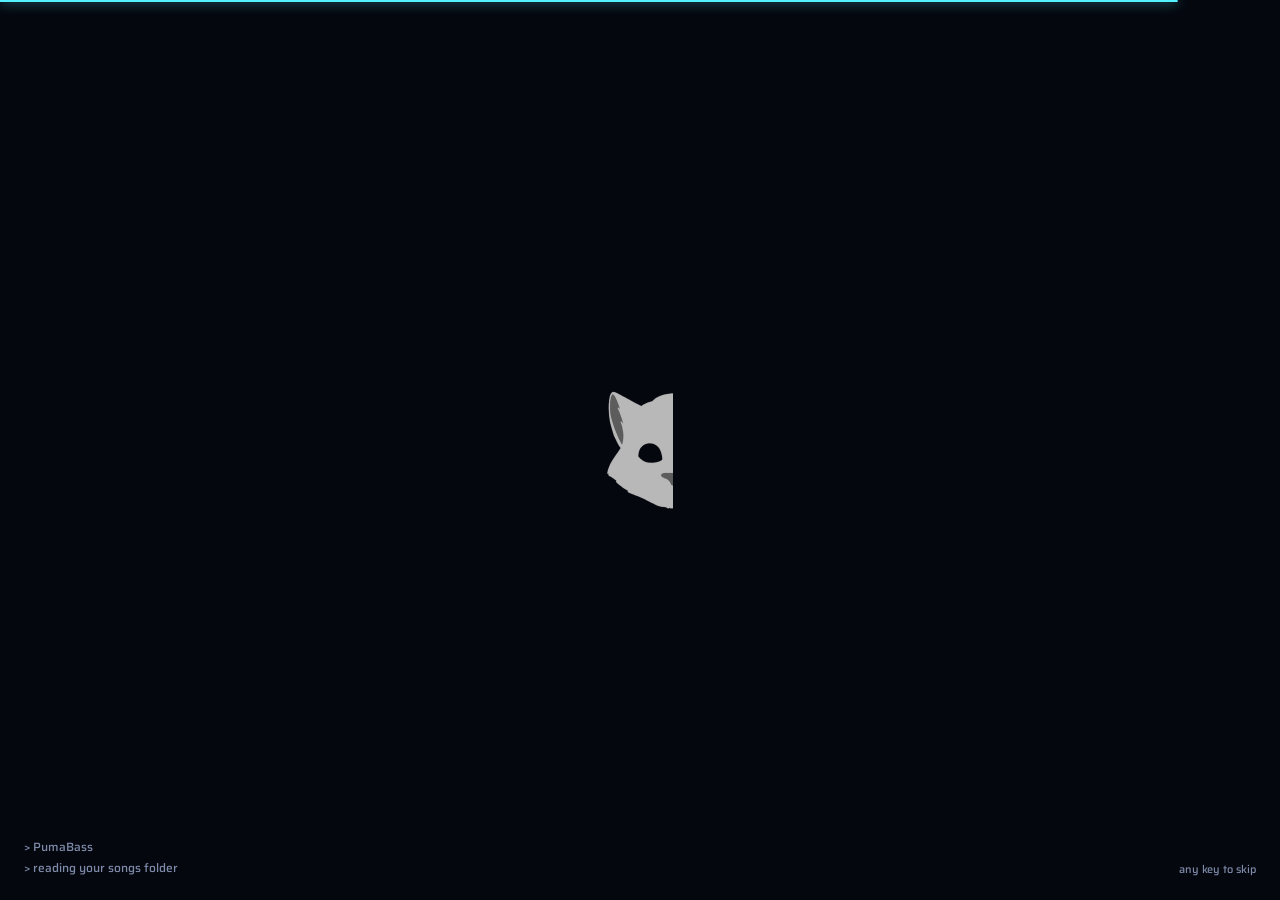
==== index.html @ 9ee56938 "Tab view as a page: the playhead runs along still lines The tab view no longer scrolls sideways. The" ====
<!doctype html>
<html lang="en" dir="ltr">
<head>
<meta charset="utf-8">
<meta name="viewport" content="width=device-width,initial-scale=1,viewport-fit=cover">
<title>PumaBass</title>
<meta name="description" content="Play the Rocksmith 2014 songs you own on a note highway, straight from your install: bass first, with slow-down, section loops and Rocksmith&#x27;s own difficulty levels.">
<meta name="theme-color" content="#05070f">
<meta name="color-scheme" content="dark">
<meta name="referrer" content="no-referrer">
<meta property="og:title" content="PumaBass">
<meta property="og:description" content="Play the Rocksmith 2014 songs you own on a note highway, straight from your install: bass first, with slow-down, section loops and Rocksmith&#x27;s own difficulty levels.">
<meta property="og:type" content="website">
<meta property="og:image" content="https://greykit.com/games/pumabass/og.png">
<meta property="og:image:width" content="1200">
<meta property="og:image:height" content="630">
<meta property="og:image:alt" content="Play the Rocksmith 2014 songs you own on a note highway, straight from your install: bass first, with slow-down, section loops and Rocksmith&#x27;s own difficulty levels.">
<meta property="og:url" content="https://greykit.com/games/pumabass/">
<meta name="twitter:card" content="summary_large_image">
<meta name="twitter:title" content="PumaBass">
<meta name="twitter:description" content="Play the Rocksmith 2014 songs you own on a note highway, straight from your install: bass first, with slow-down, section loops and Rocksmith&#x27;s own difficulty levels.">
<meta name="twitter:image" content="https://greykit.com/games/pumabass/og.png">
<meta name="twitter:image:alt" content="Play the Rocksmith 2014 songs you own on a note highway, straight from your install: bass first, with slow-down, section loops and Rocksmith&#x27;s own difficulty levels.">
<link rel="manifest" href="manifest.webmanifest">
<link rel="apple-touch-icon" href="apple-touch-icon.png">
<link rel="icon" type="image/svg+xml" href="icon.svg">
<link rel="icon" type="image/png" sizes="32x32" href="favicon-32x32.png">
<link rel="icon" type="image/png" sizes="16x16" href="favicon-16x16.png">
<link rel="icon" href="favicon.ico" sizes="16x16 32x32 48x48">
<link rel="stylesheet" href="web/style.css">
</head>
<body>
  <!-- The boot and title screen (the greykit.games Tactical canon) mount here. -->
  <div id="title-host"></div>

  <!-- Song list -->
  <section id="library" class="screen hidden" aria-label="Songs">
    <div class="scene under" aria-hidden="true"></div>
    <div class="stage">
      <div class="pb">
        <header class="top">
          <h1>Songs</h1>
          <span id="count" class="muted small"></span>
          <span class="grow"></span>
          <span class="brand">Puma<b>Bass</b></span>
        </header>
        <div class="topline"><i></i></div>
        <div class="tools">
          <input id="search" type="search" placeholder="Search songs, artists, albums  ( / )" autocomplete="off" aria-label="Search">
          <div id="type-filter" class="seg" role="group" aria-label="Part (P)" title="Which parts to list (P)">
            <button data-type="bass">Bass</button>
            <button data-type="lead">Lead</button>
            <button data-type="rhythm">Rhythm</button>
            <button data-type="all">All</button>
          </div>
          <button id="fav-filter" aria-pressed="false" title="Show only your favorites (Shift+F)"><span class="ico heart-ico fill" aria-hidden="true"></span> Favorites</button>
        </div>
        <!-- The column headings sort the list (again: the other way round). -->
        <div class="songs-head" role="group" aria-label="Sort by (O)"><span aria-hidden="true"><span class="ico heart-ico fill"></span></span><span class="c-song"><button class="sorter" data-sort="title">Song</button><button class="sorter" data-sort="artist">Artist</button></span><button class="sorter" data-sort="part">Part</button><button class="sorter c-diff" data-sort="difficulty" title="Rocksmith's difficulty rating for the part">Difficulty</button><button class="sorter c-tun" data-sort="tuning">Tuning</button><button class="sorter c-num" data-sort="plays" title="Times started">Plays</button><button class="sorter c-num" data-sort="finished" title="Times played to the end">Finished</button><button class="sorter c-len" data-sort="length">Length</button></div>
        <div id="song-list" role="list"></div>
        <nav class="bar">
          <button data-act="menu"><kbd>Esc</kbd>Menu</button>
          <span class="grow"></span>
          <button id="missing-toggle" class="hidden" title="Charts with no audio yet: put a recording in the music folder, then Rescan"></button>
          <button data-act="rescan" title="Look for new songs and for recordings in the music folder">Rescan</button>
          <button data-act="settings" title="Settings (S)"><kbd>S</kbd>Settings</button>
          <button data-act="help" title="How to play, and every key (?)"><kbd>?</kbd>Help</button>
        </nav>
      </div>
    </div>
  </section>

  <!-- Player -->
  <section id="player" class="screen hidden" aria-label="Player">
    <canvas id="highway" role="img" aria-label="The note highway: each note comes towards you and lands on its string when it's time to play it"></canvas>
    <div class="p-top">
      <button id="back" class="wordmark" title="Back to the song list (Esc)" aria-label="Songs">Puma<b>Bass</b></button>
      <span class="grow"></span>
      <span id="score-hud" class="chip hidden" aria-live="off" title="Accuracy so far, and your current streak"></span>
      <button id="no-score" class="hidden" title="Scoring is on, but no instrument input is open: choose one">Not scoring: no input</button>
    </div>
    <!-- The notation band: standard notation over tab, scrolling over the top of the highway (web/js/notation.js). -->
    <div id="notation" class="score hidden" aria-hidden="true"><div class="nt-clef"></div><div class="nt-view"><div class="nt-strip"></div></div><i class="nt-head"></i></div>
    <!-- The tab view (V): the tab, large, in place of the highway, a page of lines with the playhead running along them (web/js/notation.js). -->
    <div id="tabview" class="score hidden" aria-hidden="true"><div class="tv-lines"><i class="nt-head"></i></div></div>
    <!-- The song's name, as a music video credits it: lower left over the board, at the start. -->
    <div id="caption" class="hidden" aria-live="polite"><b id="cap-title"></b><span id="cap-by"></span><small id="cap-more"></small></div>
    <div id="toast" class="hidden" role="status"></div>
    <div id="loading" class="hidden">Loading</div>
    <!-- Over the highway: PAUSED while paused, and the run-up countdown after a pause. -->
    <!-- The sync test: a bar that swings to a side on every tick, and its controls. -->
    <div id="metro" class="hidden">
      <p id="metro-step" class="metro-step"></p>
      <p class="metro-say">Move the bar until it reaches each side right on the tick.</p>
      <div class="metro-track" aria-hidden="true"><i id="metro-bar"></i></div>
      <div class="metro-acts">
        <button data-av="-5" title="The bar sooner (Left; Shift for bigger steps)"><kbd>&larr;</kbd>Sooner</button>
        <b id="metro-val"></b>
        <button data-av="5" title="The bar later (Right; Shift for bigger steps)">Later<kbd class="after">&rarr;</kbd></button>
        <button id="metro-done" class="primary"><kbd>Enter</kbd>They match</button>
      </div>
    </div>
    <!-- The sync test's instructions, while it runs. -->
    <div id="calib-cue" class="hidden" aria-live="polite"><b></b><span></span></div>
    <div id="overlay" class="hidden" aria-live="polite">
      <div id="ov-big"></div>
      <div id="ov-small"></div>
    </div>

    <div class="p-bottom">
      <div id="progress" title="Click to jump; Shift+click moves the nearest loop edge">
        <div id="sections"></div>
        <div id="loop-region" class="hidden"></div>
        <div id="playhead"></div>
      </div>
      <div class="controls">
        <div class="c-left">
          <button id="play" class="primary" title="Play / pause (Space)"><kbd>Space</kbd><span id="play-label">Play</span></button>
          <span id="time">0:00 / 0:00</span>
          <span id="section-name" aria-live="off"></span>
        </div>
        <div class="c-mid">
        <label title="Playback speed (Up / Down)">Speed
          <input id="speed" type="range" min="25" max="130" step="5" value="105"><b id="speed-val">100%</b>
        </label>
        <label title="How much of the chart: 100% is every note; lower plays Rocksmith's simpler versions of each phrase">Notes
          <input id="difficulty" type="range" min="20" max="100" step="20" value="100"><b id="diff-val">100%</b>
        </label>
        </div>
        <div class="c-right"><div id="p-tuning" class="chip"></div></div>
      </div>
    </div>

    <div id="settings" class="panel hidden" role="dialog" aria-label="Mix">
      <h2>Mix</h2>
      <label>Song <span class="mixrow"><input id="volume" type="range" min="0" max="100" value="100"><span class="meter" id="song-meter"><i></i></span></span></label>
      <label>Your bass <b id="boost-val"></b><span class="mixrow"><input id="boost" type="range" min="0" max="30" step="1" value="12"><span class="meter" id="bass-meter"><i></i></span></span></label>
      <p class="note">Play along and set the two meters about level.</p>
      <div class="row" id="recorded-bass" role="group" aria-label="Recorded bass (B)"><span class="rowlabel"><kbd>B</kbd>Recorded bass</span><button data-rb="full">Full</button><button data-rb="reduced">Reduced</button><button data-rb="cut">Cut</button></div>
      <label class="check"><input id="hear" type="checkbox"> Hear your bass</label>
      <label class="check"><input id="score-toggle" type="checkbox"> Score my playing</label>
      <details class="more">
        <summary>This song's timing</summary>
        <label>Audio offset <span id="offset-val"></span><input id="offset" type="range" min="-500" max="500" step="5" value="0"></label>
        <div class="row"><button data-nudge="-1000" class="far">-1 s</button><button data-nudge="-100">-100</button><button data-nudge="-10">-10</button><button data-nudge="10">+10</button><button data-nudge="100">+100</button><button data-nudge="1000" class="far">+1 s</button></div>
        <p class="note">Remembered for this song. Use it when its notes land early or late; Sync on the menu sets it for every song.</p>
      </details>
      <details class="more">
        <summary>Takes, for tuning scoring</summary>
        <div class="row"><label class="check"><input id="record-take" type="checkbox"> Record a take</label><button id="save-take" disabled title="Saves what the cable has heard since recording began, with how each note was judged, in the PumaBass folder (takes)">Save take</button></div>
        <p class="note">When right notes are marked missed: record one, save it, and it can be studied.</p>
      </details>
      <div class="acts"><button id="settings-close"><kbd>Esc</kbd>Close</button></div>
    </div>
  </section>

  <audio id="audio" preload="auto"></audio>
  <script type="module" src="web/js/app.js"></script>
</body>
</html>
---- web/style.css ----
/* @gk-tokens-begin v0.1 -- greykit.games canon (games-meta STANDARD.md §4): the Tactical palette, PumaRally's (editor/render/palette.js). The copy of record is games-meta's canon/gk-tokens.css. */
:root{--bg:#05070f;--panel:#0a0e1a;--panel2:#0d1424;--line:#1b2540;--lit:#47609c;
  --text:#dbe4fb;--ink:#8b96b8;--dim:#7d8aa8;--accent:#54f2ff;--warn:#ffb000;--danger:#ff5266;
  --good:#4ade6a;--violet:#b47dff;--steel:#94a0c4;--blue:#4c8dff}
/* @gk-tokens-end */
/* PumaBass's look, over the canon palette above: the rhythm-game standard in
 * greykit's colours. Heavy condensed caps leaning forward for names and
 * headings, glossy navy tiles, cyan as the one live colour, amber for
 * difficulty and tunings. The one rule that holds it together: the item you're
 * on is a cyan bar with navy on it and a white edge, and nothing else ever
 * looks like that; "selected" is only a cyan outline. */
@font-face { font-family: 'Saira'; src: url(fonts/saira.woff2) format('woff2'); font-weight: 100 900; font-display: block; }
@font-face { font-family: 'Saira Condensed'; src: url(fonts/saira-condensed-700.woff2) format('woff2'); font-weight: 700; font-display: block; }
@font-face { font-family: 'Saira Condensed'; src: url(fonts/saira-condensed-800.woff2) format('woff2'); font-weight: 800; font-display: block; }
:root{--s1:4px;--s2:8px;--s3:12px;--s4:16px;--s5:24px;--s6:32px;--term:1100px;
  --row:#0f1628;--highway:#0d0f14;
  --ink:#a9b4d2;                      /* read text: lighter than the canon's, for the sofa */
  --ui:'Saira','Segoe UI',system-ui,sans-serif; --display:'Saira Condensed','Arial Narrow',sans-serif; --lean:skewX(-10deg);
  --bg-rgb:5,7,15; --panel-rgb:10,14,26; --tile-rgb:17,26,46; --hot-rgb:84,242,255;
  --tile-top:#121b2e; --tile-bot:#0b1220;           /* a tile: lit from above */
  --pick-top:#0d2431; --pick-bot:#0a1823;           /* a selected one */
  --sheet-top:#0f172a; --sheet-bot:#0a0e1a;
  /* the selection bar, and what sits on it */
  --bar-top:#7af5ff; --bar-bot:#45e3f2; --bar-ink:#05070f; --bar-ink-rgb:5,7,15; --bar-ink2:#16384a; --bar-faint:#2bb3c4; --bar-warn:#5a3a00; --bar-edge:#ffffff;
  --bar-lift:-6px 0 0 var(--bar-edge),0 10px 30px rgba(var(--hot-rgb),.22);
  /* the icons: drawn, one stroke weight, used as masks so they take the text's colour */
  --i-heart:url("data:image/svg+xml,%3Csvg xmlns='http://www.w3.org/2000/svg' viewBox='0 0 24 24'%3E%3Cpath d='M12 20s-7.5-4.6-7.5-10.1A4.3 4.3 0 0 1 12 7.4a4.3 4.3 0 0 1 7.5 2.5C19.5 15.4 12 20 12 20z' fill='none' stroke='black' stroke-width='2.4' stroke-linecap='round' stroke-linejoin='round'/%3E%3C/svg%3E"); --i-heart-fill:url("data:image/svg+xml,%3Csvg xmlns='http://www.w3.org/2000/svg' viewBox='0 0 24 24'%3E%3Cpath d='M12 20s-7.5-4.6-7.5-10.1A4.3 4.3 0 0 1 12 7.4a4.3 4.3 0 0 1 7.5 2.5C19.5 15.4 12 20 12 20z' fill='black'/%3E%3C/svg%3E");
  --i-check:url("data:image/svg+xml,%3Csvg xmlns='http://www.w3.org/2000/svg' viewBox='0 0 24 24'%3E%3Cpath d='M5 12.5l4.5 4.5L19 7.5' fill='none' stroke='black' stroke-width='2.4' stroke-linecap='round' stroke-linejoin='round'/%3E%3C/svg%3E"); --i-x:url("data:image/svg+xml,%3Csvg xmlns='http://www.w3.org/2000/svg' viewBox='0 0 24 24'%3E%3Cpath d='M6.5 6.5l11 11M17.5 6.5l-11 11' fill='none' stroke='black' stroke-width='2.4' stroke-linecap='round' stroke-linejoin='round'/%3E%3C/svg%3E"); --i-chev:url("data:image/svg+xml,%3Csvg xmlns='http://www.w3.org/2000/svg' viewBox='0 0 24 24'%3E%3Cpath d='M9.5 6l6 6-6 6' fill='none' stroke='black' stroke-width='2.4' stroke-linecap='round' stroke-linejoin='round'/%3E%3C/svg%3E");}
* { box-sizing: border-box; }
html { color-scheme: dark; }
::selection { background: var(--accent); color: var(--bg); }
/* scrollbars: the greykit.games canon's (the @gk-title script) */
body { margin: 0; min-height: 100dvh; background: var(--bg); color: var(--ink);
  font: 500 16px/1.45 var(--ui); -webkit-text-size-adjust: 100%; }
button, select, input { font: inherit; }
button, input, select { font-weight: 600; color: var(--text); border: 1px solid var(--line); border-radius: 6px; min-height: 36px;
  background: linear-gradient(var(--tile-top), var(--tile-bot)); box-shadow: inset 0 1px 0 rgba(255, 255, 255, .06), 0 2px 6px rgba(0, 0, 0, .35); }
button { padding: 5px 12px; cursor: pointer; transition: transform .15s cubic-bezier(.22, 1, .36, 1), border-color .15s; }
input, select { padding: 5px 10px; }
button:hover:not(:disabled) { border-color: var(--lit); }
button:disabled { opacity: .4; cursor: default; }
/* selected (a toggle that's on): the cyan outline, and nothing else wears it */
button.on, button[aria-pressed=true] { border-color: var(--accent); background: linear-gradient(var(--pick-top), var(--pick-bot)); }
/* the default action: a brighter tile, its key lit; no outline */
button.primary { border-color: var(--lit); background: linear-gradient(#18304a, #0f2034); }
button.primary kbd { color: var(--accent); border-color: rgba(var(--hot-rgb), .5); }
button.danger { border-color: var(--danger); color: var(--danger); }
/* focus: the bar */
button:focus-visible, input:focus-visible, select:focus-visible {
  outline: none; color: var(--bar-ink); border-color: var(--bar-top); background: linear-gradient(var(--bar-top), var(--bar-bot));
  box-shadow: var(--bar-lift); transform: scale(1.04); }
button:focus-visible kbd { color: var(--bar-ink); border-color: rgba(var(--bar-ink-rgb), .4); background: none; }
input:focus-visible::placeholder { color: var(--bar-ink2); }
input::placeholder { color: var(--dim); }
input[type=range] { accent-color: var(--accent); min-height: 0; padding: 0; border: 0; background: none; box-shadow: none; }
input[type=range]:focus-visible { background: none; box-shadow: 0 0 0 3px var(--bar-edge); border-radius: 4px; transform: none; }
input[type=checkbox]:focus-visible { box-shadow: 0 0 0 3px var(--bar-edge); transform: none; }
kbd { font: 700 14px var(--ui); color: var(--ink); background: rgba(255, 255, 255, .06); border: 1px solid var(--lit); border-radius: 4px; padding: 0 6px; margin-right: 8px; }
kbd.after { margin: 0 0 0 8px; } /* a badge after its word: "Later →" */
button.on kbd { color: var(--text); border-color: rgba(var(--hot-rgb), .5); }
.hidden { display: none !important; }
.ico { display: inline-block; flex: none; width: 1em; height: 1em; vertical-align: -.14em; background: currentColor;
  -webkit-mask: var(--i) center / contain no-repeat; mask: var(--i) center / contain no-repeat; }
.heart-ico { --i: var(--i-heart); }
.heart-ico.fill, [aria-pressed=true] > .heart-ico { --i: var(--i-heart-fill); }
.check-ico { --i: var(--i-check); }
/* checkboxes in the look: a tile that fills cyan with a navy tick */
input[type=checkbox] { appearance: none; -webkit-appearance: none; display: inline-grid; place-content: center; width: 22px; height: 22px; min-height: 0; margin: 0 6px 0 0;
  padding: 0; border: 1.5px solid var(--lit); border-radius: 5px; background: var(--bg); box-shadow: none; cursor: pointer; }
input[type=checkbox]:checked { background: var(--accent); border-color: var(--accent); }
input[type=checkbox]:checked::after { content: ''; width: 16px; height: 16px; background: var(--bar-ink); -webkit-mask: var(--i-check) center / contain no-repeat; mask: var(--i-check) center / contain no-repeat; }
.muted { color: var(--dim); }
.small { font-size: 14px; }
.screen { position: fixed; inset: 0; }
.grow { flex: 1; }
/* The type scale (before the couch zoom, which makes a 1080p TV 1.5x): 14 key hints, column heads
 * and notes; 16 everything you read; 18 small headings, the time; 20 a sentence that matters;
 * 24 names (songs, menu items, the Mix); 28 headings; 40 to 52 screen titles; 72 and up, the one
 * big thing on a screen (the title, PAUSED, a score). Names and headings in Saira Condensed. */
/* a name or heading: heavy condensed caps, leaning into the music */
.lean { font-family: var(--display); font-weight: 800; text-transform: uppercase; transform: var(--lean); }

/* ---- the couch: on a TV every screen is drawn bigger, all of it together, so it
 * reads from across the room (Settings → Screen). Any big screen lays out like a
 * 1280 x 720 window: a 1080p TV at 1.5x. Zoom rather than bigger type, so the
 * canon title and sheets scale with the rest without their copies being touched. */
@media (min-width: 1500px) and (min-height: 840px) { html.couch { zoom: 1.25; --z: 1.25; } }
@media (min-width: 1880px) and (min-height: 1040px) { html.couch { zoom: 1.5; --z: 1.5; } }
@media (min-width: 2500px) and (min-height: 1400px) { html.couch { zoom: 2; --z: 2; } }
@media (min-width: 3800px) and (min-height: 2100px) { html.couch { zoom: 3; --z: 3; } }
/* Viewport units grow with the zoom too, so whatever fills the screen divides by it. */
html.couch body, html.couch .gk-title, html.couch #library .stage { min-height: calc(100dvh / var(--z, 1)); }
html.couch .gk-sheet .gk-box { max-height: calc(100dvh / var(--z, 1) - 32px); }

/* ---- the backdrop: a stage, a highway running into it, amps either side, cyan light from the truss ---- */
.scene { position: fixed; inset: 0; z-index: 0; pointer-events: none; overflow: hidden;
  background: radial-gradient(ellipse at 50% 0%, #0b1b2c 0%, var(--bg) 55%, #03050b 100%); }
.scene.under svg { opacity: .5; }
.scene svg { display: block; width: 100%; height: 100%; }
.scene .sf { fill: var(--panel); stroke: #2a3960; stroke-width: 2; stroke-linejoin: round; }
.scene .sground { fill: #070a13; }
.scene .sl { fill: none; stroke: var(--line); stroke-width: 2; stroke-linecap: round; stroke-linejoin: round; }
.scene .sd { fill: none; stroke: var(--line); stroke-width: 1.5; stroke-linecap: round; }
.scene .sx { fill: #111a30; }
.scene .sa { fill: none; stroke: var(--accent); stroke-width: 2; opacity: .6; }
.scene .sled { fill: var(--danger); opacity: .9; }
.scene .sstr { fill: none; stroke-width: 2; opacity: .3; }
.scene .sgem { opacity: .34; }
.scene stop { stop-color: #8af6ff; }

/* ---- the title (the canon's markup and keys; PumaBass's look) ---- */
html .gk-title>.gk-shade { background: linear-gradient(rgba(var(--bg-rgb), .85), rgba(var(--bg-rgb), .4) 45%, rgba(var(--bg-rgb), 0) 75%),
  linear-gradient(transparent calc(100% - 90px), rgba(var(--bg-rgb), .85)); }
html .gk-title { padding-top: 40px; padding-bottom: 56px; }
html .gk-title h1 { font-family: var(--display); font-weight: 800; font-size: 80px; line-height: .9; letter-spacing: -.01em; padding: 0;
  color: var(--text); transform: var(--lean); text-shadow: 0 6px 30px rgba(0, 0, 0, .6); }
html .gk-title h1 b { color: var(--accent); font-weight: inherit; }
html .gk-title .gk-rule { width: 220px; height: 4px; margin: 14px 0 20px; background: linear-gradient(90deg, var(--accent), #8af6ff); transform: skewX(-20deg); }
html .gk-menu { gap: 6px; width: min(460px, 100%); }
html .gk-menu .gk-lbl { display: inline-block; transform: var(--lean); }
html .gk-menu button { font-family: var(--display); font-weight: 700; font-size: 24px; letter-spacing: .03em; min-height: 52px; padding: 0 18px;
  border-radius: 6px; border: 1px solid var(--line); color: var(--text);
  background: linear-gradient(rgba(var(--tile-rgb), .92), rgba(var(--panel-rgb), .92)); box-shadow: inset 0 1px 0 rgba(255, 255, 255, .06), 0 2px 6px rgba(0, 0, 0, .35);
  transition: transform .15s cubic-bezier(.22, 1, .36, 1), background .15s, border-color .15s; }
html .gk-menu button:hover:not(:disabled) { border-color: var(--lit); background: linear-gradient(rgba(var(--tile-rgb), .92), rgba(var(--panel-rgb), .92)); }
/* the default is outlined; only focus fills */
html .gk-menu button.gk-primary { color: var(--text); background: linear-gradient(#18304a, #0f2034); border-color: var(--lit); font-weight: 700; }
html .gk-menu button.gk-primary:hover:not(:disabled) { border-color: var(--lit); background: linear-gradient(#18304a, #0f2034); }
html .gk-menu button.gk-primary kbd { color: var(--accent); border-color: rgba(var(--hot-rgb), .5); }
html .gk-menu button.gk-primary .gk-meta { color: var(--ink); }
html .gk-menu button:focus-visible { color: var(--bar-ink); border-color: var(--bar-top); background: linear-gradient(var(--bar-top), var(--bar-bot));
  box-shadow: var(--bar-lift); transform: scale(1.05); }
/* hovering the focused button keeps its bar: a hover tile under its dark ink read as unavailable */
html .gk-menu button:focus-visible:hover:not(:disabled) { border-color: var(--bar-top); background: linear-gradient(var(--bar-top), var(--bar-bot)); }
html .gk-menu button:focus-visible .gk-meta, html .gk-menu button:focus-visible kbd { color: var(--bar-ink2); border-color: rgba(var(--bar-ink-rgb), .35); }
html .gk-menu .gk-meta { font-family: var(--ui); font-weight: 500; font-size: 16px; letter-spacing: 0; color: var(--dim); }
html .gk-menu kbd { font: 700 14px var(--ui); color: var(--ink); background: rgba(255, 255, 255, .06); border-color: var(--lit); border-radius: 4px; }
html .gk-title>footer { font-family: var(--ui); font-size: 14px; }

/* ---- the song list: a glossy panel over the stage, the row you're on lifted onto the bar ---- */
#library { overflow-y: auto; z-index: 1; }
#library .stage { position: relative; z-index: 1; min-height: 100dvh; display: flex; justify-content: center; padding: var(--s6) var(--s5); }
.pb { width: min(var(--term), 100%); align-self: flex-start; border: 1px solid var(--line); border-radius: 12px;
  background: linear-gradient(rgba(var(--panel-rgb), .94), rgba(var(--bg-rgb), .96));
  box-shadow: 0 40px 120px rgba(0, 0, 0, .7), inset 0 1px 0 rgba(255, 255, 255, .05); }
.top { display: flex; align-items: baseline; gap: var(--s4); padding: var(--s4) var(--s5) var(--s3); }
.top h1 { margin: 0; font-family: var(--display); font-weight: 800; font-size: 40px; text-transform: uppercase; color: var(--text); transform: var(--lean); }
.top .brand { font-family: var(--display); font-weight: 800; font-size: 20px; letter-spacing: .02em; text-transform: uppercase; color: var(--text); transform: var(--lean); }
.top .brand b { color: var(--accent); font-weight: 800; } /* the wordmark: PUMA white, BASS cyan */
.topline { height: 3px; background: var(--line); }
.topline i { display: block; height: 100%; width: 100%; background: linear-gradient(90deg, var(--accent), rgba(var(--hot-rgb), 0) 60%); }
.tools { display: flex; flex-wrap: wrap; align-items: center; gap: var(--s3); padding: var(--s4) var(--s5) var(--s2); }
.tools #search { flex: 1; min-width: 220px; }
.seg { display: flex; align-items: center; gap: var(--s1); }
.check { display: flex; align-items: center; gap: 6px; font-size: 14px; color: var(--dim); }
#count { padding: 0 var(--s5) var(--s2); font-size: 16px; color: var(--dim); white-space: nowrap; }
/* the number columns are wide enough for their heading and its sort arrow */
.songs-head, .song { display: grid; grid-template-columns: 30px minmax(0, 1fr) 96px 108px 168px 70px 96px 82px; gap: var(--s3); align-items: center; padding: 0 var(--s5); }
.songs-head { font-size: 14px; font-weight: 700; letter-spacing: .1em; text-transform: uppercase; color: var(--dim); padding-top: var(--s2); padding-bottom: var(--s2); border-bottom: 1px solid var(--line); }
/* the headings sort the list: the one in use lit, with an arrow (up: A to Z, least first) */
.songs-head .sorter { font: inherit; letter-spacing: inherit; text-transform: inherit; color: inherit; text-align: left; white-space: nowrap;
  background: none; border: 0; box-shadow: none; min-height: 0; padding: 0; }
.songs-head .sorter:hover:not(:disabled) { color: var(--text); }
.songs-head .sorter[aria-pressed=true] { color: var(--accent); }
.songs-head .sorter[data-dir=up]::after { content: ' \25B2'; font-size: .75em; }
.songs-head .sorter[data-dir=down]::after { content: ' \25BC'; font-size: .75em; }
/* the number columns are right-aligned: their arrow goes in front, clear of the next column */
.songs-head .c-num, .songs-head .c-len { text-align: right; justify-self: end; } /* too wide for the column: spill left */
.songs-head :is(.c-num, .c-len)[data-dir]::after { content: none; }
.songs-head :is(.c-num, .c-len)[data-dir=up]::before { content: '\25B2  '; font-size: .75em; white-space: pre; }
.songs-head :is(.c-num, .c-len)[data-dir=down]::before { content: '\25BC  '; font-size: .75em; white-space: pre; }
.songs-head .c-song { display: flex; gap: var(--s4); }
/* the list's groups: Recently played, then initials, tunings or difficulty, as sorted */
#song-list .group { padding: 22px var(--s5) var(--s2); font-family: var(--display); font-weight: 800; font-size: 28px; letter-spacing: .02em; text-transform: uppercase;
  color: var(--accent); border-bottom: 1px solid var(--line); }
#song-list .group span { display: inline-block; transform: var(--lean); }
.song { min-height: 60px; margin: 0 18px; padding: 0 14px; border-radius: 6px; border-bottom: 1px solid var(--line); cursor: pointer;
  transition: transform .15s cubic-bezier(.22, 1, .36, 1), background .15s; }
.song:hover { background: var(--row); }
.song:focus { outline: none; position: relative; z-index: 1; border-color: transparent; background: linear-gradient(var(--bar-top), var(--bar-bot));
  box-shadow: var(--bar-lift); transform: scale(1.015); }
.song .t { font-family: var(--display); font-weight: 700; font-size: 24px; letter-spacing: .01em; color: var(--text); white-space: nowrap; overflow: hidden; text-overflow: ellipsis; }
.song .a { color: var(--dim); font-size: 16px; white-space: nowrap; overflow: hidden; text-overflow: ellipsis; }
.song .arr, .song .tun, .song .len, .song .num { font-size: 16px; }
.song .num { text-align: right; color: var(--ink); font-variant-numeric: tabular-nums; }
.song .num.zero { color: var(--dim); }
.song .tun { color: var(--warn); }
.song .tun.std { color: var(--ink); }
.song .len { text-align: right; color: var(--dim); font-variant-numeric: tabular-nums; }
.song .mine { color: var(--violet); }
/* difficulty: a bar of 5 steps */
.song .diff { font-size: 16px; color: var(--warn); white-space: nowrap; }
.pips { display: inline-flex; gap: 3px; vertical-align: middle; }
.pips i { width: 7px; height: 16px; border-radius: 2px; background: var(--lit); transform: var(--lean); }
.pips i.on { background: currentColor; }
.song:focus .t { color: var(--bar-ink); }
.song:focus .a, .song:focus .arr, .song:focus .len, .song:focus .num, .song:focus .tun.std, .song:focus button.heart { color: var(--bar-ink2); }
.song:focus .tun { color: var(--bar-warn); }
.song:focus .diff { color: var(--bar-ink); }
.song:focus .pips i { background: var(--bar-faint); }
.song:focus .pips i.on { background: var(--bar-ink); }
.song.noaudio { cursor: default; }
.song.noaudio .t, .song.noaudio .arr { color: var(--dim); }
/* the favorite heart: hollow, then red when it's a favorite */
button.heart { background: none; border: 0; box-shadow: none; min-height: 0; padding: 2px; font-size: 20px; line-height: 1; color: var(--lit); }
button.heart:hover:not(:disabled) { color: var(--danger); }
button.heart[aria-pressed=true] { color: var(--danger); border: 0; background: none; }
#fav-filter .heart-ico { color: var(--danger); }
.empty { padding: var(--s5); color: var(--dim); }
.empty p { margin: 0 0 12px; }
.bar { display: flex; flex-wrap: wrap; gap: var(--s2); align-items: center; padding: var(--s4) var(--s5); border-top: 1px solid var(--line); }

/* ---- player: the highway fills the window; the chrome sits over its edges ---- */
#highway { position: absolute; inset: 0; width: 100%; height: 100%; display: block; background: var(--highway); }
.p-top { position: absolute; top: 0; left: 0; right: 0; display: flex; align-items: center; gap: var(--s4); padding: var(--s3) var(--s4);
  background: linear-gradient(rgba(var(--bg-rgb), .95), rgba(var(--bg-rgb), 0)); }
.chip { color: var(--text); background: rgba(var(--panel-rgb), .9); border: 1px solid var(--line); border-radius: 6px; padding: 6px 12px; font-size: 16px; font-weight: 600; white-space: nowrap; }
/* the wordmark: Puma plain, Bass in the accent, leaning like the title */
.wordmark { font-family: var(--display); font-size: 28px; font-weight: 800; text-transform: uppercase; color: var(--text); white-space: nowrap; transform: var(--lean); }
.wordmark b { color: var(--accent); font-weight: 800; }
/* in the player the wordmark is the way back to the songs (Esc does the same) */
button.wordmark { background: none; border: 0; box-shadow: none; min-height: 0; padding: 0 6px; font-weight: 800; color: var(--text); }
button.wordmark:hover:not(:disabled) b { color: #8af6ff; }
button.wordmark:focus-visible { transform: var(--lean) scale(1.04); }
button.wordmark:focus-visible b { color: inherit; }
/* PAUSED and the countdown: big, over the upper highway, never in the way of a click */
#overlay { position: absolute; left: 0; right: 0; top: 24%; text-align: center; pointer-events: none; }
#ov-big { font-family: var(--display); font-weight: 800; font-size: clamp(56px, 12vw, 150px); line-height: 1; letter-spacing: .02em; color: var(--text);
  transform: var(--lean); text-shadow: 0 8px 40px rgba(0, 0, 0, .8), 0 0 2px rgba(0, 0, 0, .9); }
#ov-small { margin-top: 14px; font-size: clamp(14px, 2vw, 20px); font-weight: 600; letter-spacing: .08em; text-transform: uppercase; color: var(--text);
  text-shadow: 0 0 6px rgba(var(--bg-rgb), .95); }
#ov-small kbd { font-size: .85em; color: var(--text); border-color: var(--accent); background: rgba(var(--hot-rgb), .2); padding: 0 8px; margin: 0 4px; }
.ov-keys { display: flex; width: fit-content; max-width: 100%; justify-content: center; flex-wrap: wrap; gap: 6px 18px; margin: 18px auto 0; padding: 8px 18px;
  border-radius: 8px; background: rgba(var(--bg-rgb), .82); font-size: .85em; letter-spacing: .02em; text-transform: none; color: var(--ink); }
.ov-keys kbd { margin-right: 6px; }
#overlay.paused #ov-big { display: inline-block; padding: 0 40px; font-size: clamp(44px, 8vw, 110px);
  background: linear-gradient(90deg, rgba(var(--hot-rgb), 0), rgba(var(--hot-rgb), .18) 20%, rgba(var(--hot-rgb), .18) 80%, rgba(var(--hot-rgb), 0)),
    linear-gradient(90deg, rgba(var(--bg-rgb), 0), rgba(var(--bg-rgb), .92) 12%, rgba(var(--bg-rgb), .92) 88%, rgba(var(--bg-rgb), 0)); } /* the staff stays behind it */
#overlay.live #ov-big { color: var(--good); }
#overlay.tick #ov-big { animation: ov-tick .9s cubic-bezier(.22, 1, .36, 1); }
@keyframes ov-tick { from { transform: var(--lean) scale(1.35); opacity: .4; } to { transform: var(--lean); opacity: 1; } }
@media (prefers-reduced-motion: reduce) { #overlay.tick #ov-big { animation: none; } }
/* the sync test's bar: big and central in the line-up, a strip up top in the play-along */
#metro { position: absolute; left: 50%; top: 22%; transform: translateX(-50%); width: min(720px, calc(100% - 32px));
  padding: var(--s4); background: rgba(var(--bg-rgb), .9); border: 1px solid var(--line); border-radius: 12px; text-align: center; }
.metro-say { margin: 0 0 var(--s3); color: var(--text); }
.metro-track { position: relative; height: 34px; border-left: 3px solid var(--lit); border-right: 3px solid var(--lit); background: var(--panel); }
#metro-bar { position: absolute; top: 0; bottom: 0; width: 16px; background: var(--accent); box-shadow: 0 0 10px rgba(var(--hot-rgb), .5); }
#metro-bar.hit { background: #fff; box-shadow: 0 0 22px rgba(255, 255, 255, .9); }
.metro-acts { display: flex; justify-content: center; align-items: center; gap: var(--s3); margin-top: var(--s3); flex-wrap: wrap; }
#metro-val { min-width: 76px; color: var(--accent); font-size: 20px; font-weight: 700; font-variant-numeric: tabular-nums; }
#metro.playing { top: 64px; padding: 6px; background: transparent; border: 0; width: min(420px, calc(100% - 32px)); pointer-events: none; }
#metro.playing .metro-say, #metro.playing .metro-acts { display: none; }
#metro.playing .metro-track { height: 14px; }
/* The sync test wears only what it uses: play/pause, the time, and Back. */
#player.syncing .controls label { display: none; }
/* Space plays and pauses a song; only the sync test, with nothing else to press, shows the button */
#player:not(.syncing) #play { display: none; }
.metro-step:empty { display: none; }
/* paused, PAUSED has the middle of the screen to itself */
#player:has(#overlay.paused:not(.hidden)) #metro { visibility: hidden; }
.metro-step { margin: 0 0 var(--s2); font-family: var(--display); font-weight: 700; font-size: 16px; letter-spacing: .14em; text-transform: uppercase; color: var(--accent); }
/* the sync test's instructions: what to do now, and how many were heard */
#calib-cue { position: absolute; right: var(--s4); top: 100px; width: min(300px, 32%); text-align: right; pointer-events: none;
  text-shadow: 0 0 6px rgba(var(--bg-rgb), .95); }
#calib-cue b { display: block; font-family: var(--display); font-weight: 800; font-size: clamp(24px, 3.4vw, 44px); letter-spacing: .04em; text-transform: uppercase; color: var(--accent); line-height: 1.1; }
#calib-cue span { display: block; margin-top: 6px; font-size: clamp(13px, 1.6vw, 17px); color: var(--text); }
/* the scrolling scores (web/js/notation.js): the clef stays at the left, the bars slide under the playhead.
   The notation band: standard notation over tab, over the top of the highway, which runs on behind it. */
#notation { position: absolute; top: 60px; left: var(--s4); right: var(--s4); height: 196px; pointer-events: none;
  background: linear-gradient(rgba(var(--bg-rgb), .5), rgba(var(--bg-rgb), 0)); }
.score .nt-clef { position: absolute; left: 0; top: 0; }
.score .nt-view { position: absolute; top: 0; bottom: 0; left: 64px; right: 0; overflow: hidden;
  -webkit-mask-image: linear-gradient(to right, transparent, #000 3%, #000 90%, transparent);
  mask-image: linear-gradient(to right, transparent, #000 3%, #000 90%, transparent); }
.score .nt-strip { position: absolute; top: 0; left: 0; will-change: transform; }
.score svg { display: block; overflow: visible; filter: drop-shadow(0 0 2px rgba(var(--bg-rgb), .95)) drop-shadow(0 0 1px rgba(var(--bg-rgb), .95)); }
/* VexFlow draws for paper: light ink here, and the tab's number backings (which hide
   the line behind a fret) as nothing, so the highway shows through. The lines are
   quiet so the notes stand out; fret numbers and names are bold, each with a dark halo
   that cuts the line away behind it and holds up over the highway. */
.score svg [stroke="black"] { stroke: var(--steel); }
.score .vf-stave path { stroke: #3a4a78; }
.score .vf-stavebarline rect { fill: #3a4a78; }
.score .vf-ntnames text { font-family: var(--ui); font-weight: 700; font-size: 11px; fill: var(--text); text-anchor: middle;
  stroke: rgba(var(--bg-rgb), .95); stroke-width: 4px; stroke-linejoin: round; paint-order: stroke; }
.score svg [stroke="#444"] { stroke: var(--lit); }
.score svg rect[fill="white"] { fill: transparent; }
.score .nt-head { position: absolute; width: 2px; background: var(--accent); box-shadow: 0 0 10px rgba(var(--hot-rgb), .7); }
/* The tab: each fret number on a chip in its string's colour, dark ink, as on the highway's
   notes; the strings named at the left in their colours. */
.score .vf-tabnote text { font-family: var(--ui); font-weight: 700; fill: #111; } /* its size: notation.js, chip() */
.score .vf-tabnote text.muted { fill: #fff; }
.score .nt-chip { stroke-width: .8px; }
.score .vf-ntstrings text { font-family: var(--ui); font-weight: 700; text-anchor: middle; dominant-baseline: central; }
/* how the note went (notation.js, markChips): a miss, or a note gone by unscored, fades back;
   a hit flashes white-hot, swells and settles, and stays lit in its colour as it scrolls away */
.score .nt-note { transform-box: fill-box; transform-origin: center; transition: opacity .25s; }
.score .nt-note.missed { opacity: .3; }
.score .nt-note.hit { filter: brightness(1.35) drop-shadow(0 0 3px var(--c)); animation: chip-hit .45s ease-out; }
.score .nt-note.hit.settled { animation: none; }
@keyframes chip-hit {
  0% { transform: scale(1); filter: brightness(2.4) drop-shadow(0 0 8px var(--c)); }
  35% { transform: scale(1.35); filter: brightness(1.9) drop-shadow(0 0 7px var(--c)); }
  100% { transform: scale(1); filter: brightness(1.35) drop-shadow(0 0 3px var(--c)); }
}
@media (prefers-reduced-motion: reduce) { .score .nt-note.hit { animation: none; } }

/* The tab view (V): the tab, large, in place of the highway, as a page: two lines in view,
   the current one on top. The playhead runs along it; at its end the playhead drops to the
   next line, and a moment later the lines glide up, gently, so the eye can follow the
   playhead down and then up with its line (notation.js sets the glide off for any other jump). */
#player.tabview #highway { visibility: hidden; }
#player.tabview { background: var(--highway); }
#player.tabview #caption { bottom: 150px; } /* under the tab, over the controls */
#tabview { position: absolute; top: calc(50% - 40px); left: var(--s4); right: var(--s4); transform: translateY(-50%);
  overflow: hidden; pointer-events: none; }
#tabview svg { filter: none; }
#tabview .tv-lines { position: absolute; left: 0; right: 0; top: 0; transition: transform 1.1s cubic-bezier(.45, 0, .25, 1) .35s; will-change: transform; }
#tabview .tv-line { position: absolute; left: 0; }
#tabview .nt-head { z-index: 1; box-shadow: 0 0 14px rgba(var(--hot-rgb), .8); }
#tabview .vf-stave path { stroke: #4a5c8e; }
@media (prefers-reduced-motion: reduce) { #tabview .tv-lines { transition: none; } }

/* the song's name at its start, as a music video credits it: lower left over the board */
#caption { position: absolute; left: var(--s5); bottom: 40%; max-width: min(640px, 60%); pointer-events: none; opacity: 0;
  text-shadow: 0 0 8px rgba(var(--bg-rgb), .95), 0 1px 2px rgba(var(--bg-rgb), .9); }
#caption b { display: block; font-family: var(--display); font-weight: 800; font-size: 52px; line-height: 1.05; text-transform: uppercase; color: var(--text);
  transform: skewX(-8deg); transform-origin: left; }
#caption span { display: block; margin-top: 4px; font-size: 20px; font-weight: 600; color: var(--text); }
#caption small { display: block; margin-top: 4px; font-size: 16px; letter-spacing: .04em; color: var(--ink); }
#caption.run { animation: caption 7.5s ease-in-out .6s both; }
@keyframes caption { 0% { opacity: 0; transform: translateX(-10px); } 12% { opacity: 1; transform: none; } 78% { opacity: 1; } 100% { opacity: 0; } }
@media (prefers-reduced-motion: reduce) { @keyframes caption { 0% { opacity: 0; } 12%, 78% { opacity: 1; } 100% { opacity: 0; } } }
#loading { position: absolute; top: 45%; width: 100%; text-align: center; }
#loading b { display: block; font-family: var(--display); font-weight: 800; font-size: 28px; letter-spacing: .04em; text-transform: uppercase; color: var(--text); }
#loading span { display: block; margin-top: 8px; font-size: 16px; color: var(--ink); }

.p-bottom { position: absolute; left: 0; right: 0; bottom: 0; padding: var(--s2) var(--s4) var(--s3);
  background: linear-gradient(rgba(var(--bg-rgb), 0), rgba(var(--bg-rgb), .96) 35%); }
#progress { position: relative; height: 24px; background: var(--panel); border: 1px solid var(--line); border-radius: 6px; cursor: pointer; overflow: hidden; margin-bottom: var(--s2); }
#sections { position: absolute; inset: 0; }
/* a block per section, coloured by its kind (player.js), a dark gap between */
#sections div { position: absolute; top: 0; bottom: 0; border-right: 2px solid var(--bg); opacity: .85; }
#loop-region { position: absolute; top: 0; bottom: 0; background: rgba(var(--hot-rgb), .18); border-left: 2px solid var(--accent); border-right: 2px solid var(--accent); pointer-events: none; }
#playhead { position: absolute; top: 0; bottom: 0; width: 3px; background: #fff; box-shadow: 0 0 10px var(--accent); pointer-events: none; }
/* the time at the left, the sliders in the middle, the tuning at the right */
.controls { display: grid; grid-template-columns: 1fr auto 1fr; align-items: center; gap: 10px; }
.controls > div { display: flex; align-items: center; gap: 10px; min-width: 0; }
.controls .c-right { justify-content: flex-end; }
.controls button { font-size: 16px; padding: 5px 12px; }
/* Play and Pause take the same room, so the bar doesn't shift as it flips */
#play-label { display: inline-grid; }
#play-label::after { content: 'Pause'; height: 0; overflow: hidden; visibility: hidden; }
.controls label { display: flex; align-items: center; gap: 6px; font-size: 16px; color: var(--dim); }
.controls label b { color: var(--text); font-weight: 600; min-width: 44px; font-variant-numeric: tabular-nums; }
.controls input[type=range] { width: 96px; }
#section-name { min-width: 96px; font-family: var(--display); font-weight: 700; font-size: 18px; letter-spacing: .04em; text-transform: uppercase; color: var(--accent); }
#time { min-width: 110px; color: var(--text); font-size: 18px; font-weight: 700; font-variant-numeric: tabular-nums; }

.panel { position: absolute; right: var(--s4); bottom: 100px; width: 380px; max-height: calc(100dvh / var(--z, 1) - 180px); overflow-y: auto;
  background: linear-gradient(var(--sheet-top), var(--sheet-bot)); border: 1px solid var(--line); border-radius: 12px; padding: 16px 20px 20px;
  box-shadow: 0 30px 90px rgba(0, 0, 0, .7); }
.panel h2 { margin: 0 0 12px; font-family: var(--display); font-weight: 800; font-size: 24px; text-transform: uppercase; color: var(--text); transform: var(--lean); transform-origin: left; }
.panel h3 { margin: 18px 0 6px; font-family: var(--display); font-weight: 700; font-size: 18px; letter-spacing: .06em; text-transform: uppercase; color: var(--accent); }
.panel label { display: flex; flex-direction: column; gap: 4px; margin-bottom: 10px; font-size: 16px; }
.panel label.check { flex-direction: row; }
.panel .row { display: flex; gap: 4px; flex-wrap: wrap; margin-bottom: 6px; }
.panel .row button { min-height: 30px; padding: 2px 10px; font-size: 14px; }
.panel .note { color: var(--dim); font-size: 16px; margin: 4px 0 0; text-wrap: pretty; }
.panel .acts { margin-top: 14px; }
.panel h2 + label { margin-top: 4px; }
/* what's rarely needed folds away */
.panel .more { margin-top: 12px; border-top: 1px solid var(--line); padding-top: 10px; }
.panel .more summary { cursor: pointer; font-family: var(--display); font-weight: 700; font-size: 18px; letter-spacing: .04em; text-transform: uppercase; color: var(--accent); }
.panel .more summary:focus-visible { outline: 3px solid var(--bar-edge); outline-offset: 2px; border-radius: 4px; }
.panel .more[open] summary { margin-bottom: 8px; }
.panel .more summary { list-style: none; display: flex; align-items: center; gap: 6px; }
.panel .more summary::-webkit-details-marker { display: none; }
.panel .more summary::before { content: ''; width: 18px; height: 18px; background: currentColor; transition: transform .15s;
  -webkit-mask: var(--i-chev) center / contain no-repeat; mask: var(--i-chev) center / contain no-repeat; }
.panel .more[open] summary::before { transform: rotate(90deg); }
.panel:not(.own-audio) .far { display: none; }
/* the mix */
.panel .mixrow { display: flex; align-items: center; gap: 8px; }
.panel .mixrow input[type=range] { flex: 1; }
.panel .meter { width: 90px; height: 6px; background: var(--bg); border: 1px solid var(--line); border-radius: 3px; overflow: hidden; flex: none; }
.panel .meter i { display: block; height: 100%; width: 0; background: var(--good); }
.panel .meter.hot i { background: var(--warn); }
.panel .rowlabel { font-size: 16px; align-self: center; margin-right: 4px; }
.panel label b { color: var(--text); font-weight: 600; }
#toast { position: absolute; top: 96px; left: 50%; transform: translateX(-50%); padding: 6px 16px; background: linear-gradient(var(--sheet-top), var(--sheet-bot));
  border: 1px solid var(--accent); border-radius: 6px; color: var(--text); font-size: 16px; font-weight: 600; letter-spacing: .02em; pointer-events: none;
  box-shadow: 0 10px 30px rgba(0, 0, 0, .5); transition: opacity .3s; }

/* ---- sheets: Settings, Help, About and every question (the canon's markup; PumaBass's look) ---- */
html .gk-sheet { background: rgba(3, 5, 10, .85); }
html .gk-sheet .gk-box { background: linear-gradient(var(--sheet-top), var(--sheet-bot)); border: 1px solid var(--line); border-radius: 12px; box-shadow: 0 30px 90px rgba(0, 0, 0, .7); }
html .gk-sheet .gk-head h2 { font-family: var(--display); font-weight: 800; font-size: 28px; letter-spacing: .02em; color: var(--text); text-transform: uppercase; transform: var(--lean); transform-origin: left; }
html .gk-sheet .gk-body { font-size: 16px; color: var(--ink);
  background: linear-gradient(var(--sheet-bot) 30%, rgba(10, 14, 26, 0)) center top / 100% 40px no-repeat local,
    linear-gradient(rgba(10, 14, 26, 0), var(--sheet-bot) 70%) center bottom / 100% 40px no-repeat local,
    radial-gradient(farthest-side at 50% 0, rgba(0, 0, 0, .55), transparent) center top / 100% 14px no-repeat scroll,
    radial-gradient(farthest-side at 50% 100%, rgba(0, 0, 0, .55), transparent) center bottom / 100% 14px no-repeat scroll; }
html .gk-sheet .gk-head [data-x] { font-size: 0; display: inline-flex; align-items: center; gap: 8px; padding: 5px 12px; }
html .gk-sheet .gk-head [data-x]::before { content: 'Esc'; font: 700 14px var(--ui); color: var(--ink); background: rgba(255, 255, 255, .06);
  border: 1px solid var(--lit); border-radius: 4px; padding: 0 6px; }
html .gk-sheet .gk-head [data-x]::after { content: ''; width: 18px; height: 18px; background: currentColor;
  -webkit-mask: var(--i-x) center / contain no-repeat; mask: var(--i-x) center / contain no-repeat; }
html .gk-sheet .gk-head [data-x]:focus-visible::before { color: var(--bar-ink); border-color: rgba(var(--bar-ink-rgb), .4); background: none; }
html .gk-sheet .gk-body h3 { font-family: var(--display); font-weight: 700; font-size: 18px; letter-spacing: .06em; color: var(--accent); }
html .gk-sheet .gk-note { font-size: 14px; }
html .gk-sheet .gk-body p, html .gk-sheet .gk-note { max-width: 70ch; }
html .gk-sheet kbd { font: 700 14px var(--ui); color: var(--ink); background: rgba(255, 255, 255, .06); border-color: var(--lit); border-radius: 4px; }
html .gk-sheet button:focus-visible kbd { color: var(--bar-ink); border-color: rgba(var(--bar-ink-rgb), .4); background: none; }
.gk-sheet code { color: var(--text); word-break: break-all; }
/* Help: two columns in a wide box, so no tab scrolls on the TV (its tabs mark it out) */
html .gk-sheet .gk-box:has(.gk-tabs) { width: min(1180px, 100%); }
.gk-sheet .help-cols { display: grid; grid-template-columns: 1fr 1fr; gap: 0 40px; }
.gk-sheet .help-cols > div > :first-child { margin-top: 0; }
.gk-sheet .help-cols .keys td { padding-top: 1px; padding-bottom: 1px; }
@media (max-width: 760px) { .gk-sheet .help-cols { grid-template-columns: 1fr; } }
/* Settings: two columns in a wider box, so it fits the screen without scrolling */
html .gk-sheet .gk-box:has(.set-cols) { width: min(1180px, 100%); }
.gk-sheet .set-cols { display: grid; grid-template-columns: 1fr 1fr; gap: 0 40px; }
.gk-sheet .set-col section + section { margin-top: 18px; }
.gk-sheet .set-col .gk-note { margin-bottom: 6px; }
.gk-sheet .gk-row button.pic { padding: 4px 8px; line-height: 0; } /* a picture, its name in the tooltip */
.gk-sheet .gk-row button.pic svg { display: block; }
/* standard notation and the names under its notes: one pair, the names only with the staff */
.gk-sheet .gk-row .join { display: inline-flex; margin-right: 6px; }
.gk-sheet .gk-row .join > button:first-child { border-top-right-radius: 0; border-bottom-right-radius: 0; }
.gk-sheet .gk-row .join > button + button { border-top-left-radius: 0; border-bottom-left-radius: 0; margin-left: -1px; }
@media (max-width: 760px) { .gk-sheet .set-cols { grid-template-columns: 1fr; } .gk-sheet .set-cols .set-col + .set-col { margin-top: 18px; } }
.gk-sheet .keys td:first-child { white-space: nowrap; color: var(--text); }
/* the songs-folder picker */
.gk-sheet .folder-path { display: flex; gap: 6px; margin: 4px 0 8px; }
.gk-sheet .folder-path input { flex: 1; min-width: 0; }
.gk-sheet .folders { display: flex; flex-direction: column; gap: 2px; max-height: min(calc(42vh / var(--z, 1)), 360px); overflow-y: auto; margin: 0 0 12px;
  border: 1px solid var(--line); border-radius: 6px; padding: 4px; background: var(--bg); }
.gk-sheet .folders button { text-align: left; min-height: 32px; border-color: transparent; background: none; box-shadow: none; }
.gk-sheet .folders button:hover { background: var(--row); border-color: var(--lit); }
/* buttons drawn without a tile still take the bar when they have focus */
.gk-sheet .folders button:focus-visible, button.heart:focus-visible { color: var(--bar-ink); border-color: var(--bar-top);
  background: linear-gradient(var(--bar-top), var(--bar-bot)); box-shadow: var(--bar-lift); border-radius: 6px; }
button.heart:focus-visible { padding: 2px 6px; }
.gk-sheet .warn { color: var(--warn); }

@media (max-width: 720px) {
  .songs-head, .song { grid-template-columns: 28px minmax(0, 1fr) 90px; }
  .songs-head .c-tun, .songs-head .c-len, .songs-head .c-num, .songs-head .c-diff, .song .tun, .song .len, .song .num, .song .diff { display: none; }
  #library .stage { padding: var(--s3) 0; }
}

/* ---- the tuner ---- */
.tuner-sheet .gk-box.tuner { width: min(560px, 100%); }
.tn-tuning { color: var(--text); margin: 0 0 12px; }
.tn-off { color: var(--warn); font-size: 14px; margin-left: 6px; }
.tn-strings { display: flex; gap: 8px; margin: 0 0 14px; }
.tn-str { flex: 1; position: relative; text-align: center; padding: 8px 4px 6px; border: 1px solid var(--line); border-radius: 6px;
  border-top: 3px solid var(--c); background: var(--bg); }
.tn-str span { display: block; font-family: var(--display); font-size: 24px; color: var(--text); font-weight: 700; }
.tn-str small { display: block; font-size: 14px; color: var(--dim); }
.tn-str em { position: absolute; top: 6px; right: 6px; width: 18px; height: 18px; color: var(--good); opacity: 0; }
.tn-str.on { border-color: var(--accent); box-shadow: 0 0 0 1px var(--accent); }
.tn-str.done em { opacity: 1; }
.tn-read { display: flex; align-items: baseline; justify-content: center; gap: 14px; min-height: 76px; }
.tn-name { font-family: var(--display); font-size: 72px; line-height: 1; font-weight: 800; color: var(--text); }
.tuner-sheet.good .tn-name { color: var(--good); }
.tn-hz { font-size: 16px; color: var(--dim); font-variant-numeric: tabular-nums; min-width: 170px; }
.tn-hz:empty { display: none; } /* idle: the dash alone, centred */
.tn-meter { position: relative; height: 46px; margin: 6px 6px 22px; border-bottom: 1px solid var(--lit); }
.tn-meter i { position: absolute; bottom: 0; width: 1px; height: 12px; background: var(--lit); }
.tn-meter b { position: absolute; bottom: -18px; transform: translateX(-50%); font-size: 14px; font-weight: 500; color: var(--dim); }
.tn-zone { position: absolute; left: 47%; width: 6%; top: 0; bottom: 0; background: rgba(74, 222, 106, .14); border-left: 1px solid rgba(74, 222, 106, .5); border-right: 1px solid rgba(74, 222, 106, .5); }
.tn-needle { position: absolute; left: 50%; top: 0; bottom: -4px; width: 3px; margin-left: -1.5px; background: var(--warn); box-shadow: 0 0 10px var(--warn);
  opacity: 0; transition: left .12s ease-out, opacity .2s; }
.tuner-sheet.good .tn-needle { background: var(--good); box-shadow: 0 0 10px var(--good); }
.tn-hint { text-align: center; color: var(--text); font-size: 18px; letter-spacing: .02em; min-height: 1.5em; }
.tuner-sheet.good .tn-hint { color: var(--good); }
.tn-input { display: flex; align-items: center; gap: 10px; margin: 6px 0 14px; font-size: 14px; color: var(--dim); }
.tn-label { flex: 1; min-width: 0; white-space: nowrap; overflow: hidden; text-overflow: ellipsis; }
.tn-level { width: 140px; height: 6px; background: var(--bg); border: 1px solid var(--line); border-radius: 3px; overflow: hidden; }
.tn-level i { display: block; height: 100%; width: 0; background: var(--good); transition: width .08s linear; }
@media (prefers-reduced-motion: reduce) { .tn-needle, .tn-level i { transition: none; } }

/* ---- timing calibration ---- */
.calib-sheet .gk-box.calib { width: min(520px, 100%); }
.calib-result { font-family: var(--display); font-size: 52px; font-weight: 800; color: var(--accent); text-align: center; margin: 4px 0 8px; }
.calib-result.small { font-size: 28px; margin-top: 16px; }
.calib-table td:nth-child(2) { color: var(--text); text-align: right; padding-right: 16px; }
.calib-table td:nth-child(3) { color: var(--dim); font-size: 14px; }

/* ---- the end screen: the stage behind it, the verdict in words, the score when there is one ---- */
.end-sheet { position: absolute; background: rgba(3, 5, 10, .55); }
.end-scene { position: absolute; z-index: 0; }
.end-scene svg { opacity: .55; }
.end-sheet .gk-box.end { position: relative; z-index: 1; width: min(800px, 100%); padding: 24px 28px 20px; background: linear-gradient(rgba(var(--tile-rgb), .97), rgba(var(--bg-rgb), .97)); }
.end-head { text-align: center; margin-bottom: 18px; }
.end-title { margin: 0; font-family: var(--display); font-weight: 800; font-size: 52px; line-height: 1; text-transform: uppercase; color: var(--text); transform: var(--lean); }
.end-sub { margin: 8px 0 0; font-size: 16px; color: var(--dim); }
.end-score { display: flex; flex-direction: column; align-items: center; gap: 4px; padding: 14px 16px; margin-bottom: 16px;
  border-top: 1px solid var(--line); border-bottom: 1px solid var(--line); }
.end-score-value { font-family: var(--display); font-weight: 800; font-size: 104px; line-height: 1.05; color: var(--text); transform: var(--lean);
  text-shadow: 0 8px 30px rgba(0, 0, 0, .6); }
.end-score-note { font-size: 16px; color: var(--text); }
.end-score-note b { color: var(--good); font-weight: 700; }
.end-more { margin: 8px 0 0; font-size: 16px; color: var(--dim); text-align: center; }
.end-verdict { margin: 0 0 6px; font-size: 20px; line-height: 1.4; color: var(--text); text-align: center; text-wrap: balance; }
.end-facts { margin: 0 0 18px; font-size: 16px; color: var(--dim); text-align: center; }
.end-invite { margin: -8px 0 18px; font-size: 16px; color: var(--dim); text-align: center; }
.end-acts { justify-content: center; }
/* an unfinished play: the verdict leads, the next practice under it, the score a line */
.end-verdict.lead { font-size: 24px; margin: 4px 0 14px; }
.end-next { display: flex; justify-content: center; margin: 0 0 16px; }
.end-next button { font-family: var(--display); font-weight: 700; font-size: 24px; min-height: 52px; padding: 6px 20px; border-color: var(--lit); background: linear-gradient(#18304a, #0f2034); }
.end-score.small { padding: 10px 16px; margin-bottom: 14px; }
.end-score-line { margin: 0; font-size: 16px; color: var(--ink); text-align: center; }
/* Played through: the lights come up, the amps' LEDs go green. */
.cheer .end-scene svg { opacity: 1; }
.cheer .end-scene stop:first-child { stop-opacity: .34; }
.cheer .end-scene .sled { fill: var(--good); opacity: 1; }
.cheer .end-scene .sgem, .cheer .end-scene .sstr { opacity: .6; }
.cheer .end-scene .sbeam { animation: end-lights 1.4s cubic-bezier(.22, 1, .36, 1) both; }
.cheer .end-scene .sled { animation: end-led 1.4s ease-out both; }
.cheer .end-title { animation: end-rise .7s cubic-bezier(.22, 1, .36, 1) both; }
@keyframes end-lights { from { opacity: 0; } to { opacity: 1; } }
@keyframes end-led { 0%, 30% { opacity: .3; } 45% { opacity: 1; } 60% { opacity: .5; } to { opacity: 1; } }
@keyframes end-rise { from { opacity: 0; transform: var(--lean) translateY(10px); } to { opacity: 1; transform: var(--lean); } }
@media (prefers-reduced-motion: reduce) { .cheer .end-scene .sbeam, .cheer .end-scene .sled, .cheer .end-title { animation: none; } }

/* ---- scoring ---- */
#score-hud { color: var(--accent); border-color: var(--line); font-variant-numeric: tabular-nums; }
#no-score { color: var(--warn); border-color: var(--warn); }
.end-strip { display: flex; width: 100%; height: 14px; margin-top: 10px; border: 1px solid var(--line); border-radius: 4px; overflow: hidden; }
.end-strip i { display: block; height: 100%; border-right: 1px solid var(--bg); }
.end-strip-note { margin: 4px 0 0; font-size: 14px; color: var(--dim); }
/* a key named in a sentence sits in it like a word */
p kbd, .note kbd, .gk-note kbd, td kbd { margin: 0 2px; }
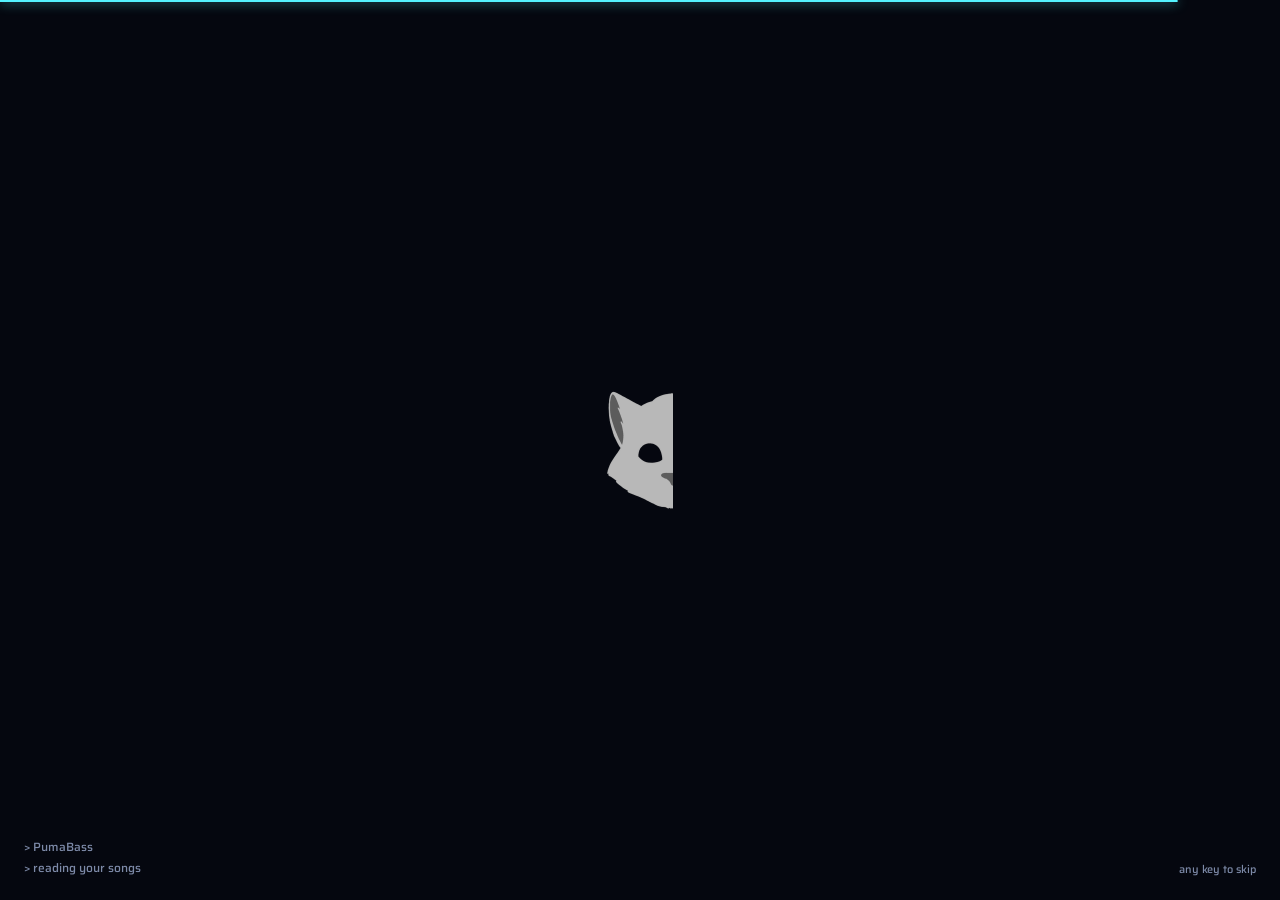
==== commit 1cff7609: "Three libraries, each a tab on the song list: Bundles, CDLC, Music Song files now live in three fold" ====
--- a/index.html
+++ b/index.html
@@ -45,6 +45,8 @@
           <span class="brand">Puma<b>Bass</b></span>
         </header>
         <div class="topline"><i></i></div>
+        <!-- One tab per library (library-screen.js: LIBRARIES), All first. -->
+        <div id="lib-tabs" class="lib-tabs" role="group" aria-label="Library (L)" title="Which library to list (L)"></div>
         <div class="tools">
           <input id="search" type="search" placeholder="Search songs, artists, albums  ( / )" autocomplete="off" aria-label="Search">
           <div id="type-filter" class="seg" role="group" aria-label="Part (P)" title="Which parts to list (P)">
@@ -138,14 +140,13 @@
       <p class="note">Play along and set the two meters about level.</p>
       <div class="row" id="recorded-bass" role="group" aria-label="Recorded bass (B)"><span class="rowlabel"><kbd>B</kbd>Recorded bass</span><button data-rb="full">Full</button><button data-rb="reduced">Reduced</button><button data-rb="cut">Cut</button></div>
       <label class="check"><input id="hear" type="checkbox"> Hear your bass</label>
-      <label class="check"><input id="score-toggle" type="checkbox"> Score my playing</label>
       <details class="more">
         <summary>This song's timing</summary>
         <label>Audio offset <span id="offset-val"></span><input id="offset" type="range" min="-500" max="500" step="5" value="0"></label>
         <div class="row"><button data-nudge="-1000" class="far">-1 s</button><button data-nudge="-100">-100</button><button data-nudge="-10">-10</button><button data-nudge="10">+10</button><button data-nudge="100">+100</button><button data-nudge="1000" class="far">+1 s</button></div>
         <p class="note">Remembered for this song. Use it when its notes land early or late; Sync on the menu sets it for every song.</p>
       </details>
-      <details class="more">
+      <details class="more takes">
         <summary>Takes, for tuning scoring</summary>
         <div class="row"><label class="check"><input id="record-take" type="checkbox"> Record a take</label><button id="save-take" disabled title="Saves what the cable has heard since recording began, with how each note was judged, in the PumaBass folder (takes)">Save take</button></div>
         <p class="note">When right notes are marked missed: record one, save it, and it can be studied.</p>
--- a/web/style.css
+++ b/web/style.css
@@ -111,14 +111,21 @@
 /* ---- the title (the canon's markup and keys; PumaBass's look) ---- */
 html .gk-title>.gk-shade { background: linear-gradient(rgba(var(--bg-rgb), .85), rgba(var(--bg-rgb), .4) 45%, rgba(var(--bg-rgb), 0) 75%),
   linear-gradient(transparent calc(100% - 90px), rgba(var(--bg-rgb), .85)); }
-html .gk-title { padding-top: 40px; padding-bottom: 56px; }
+html .gk-title { padding-top: 32px; padding-bottom: 52px; }
+/* The canon centres the menu, with equal room above and below; with eight items (Resume game
+ * and Score a song) that pushed the name and the credit off a TV. The room below gives way first. */
+html .gk-title main { grid-template-rows: minmax(min-content, 1fr) auto minmax(0, 1fr); min-height: 0; }
+/* ...which takes the title being exactly the screen's height: with only a minimum, the canon's
+ * 1fr rows grow to their content, and the empty row under the menu matched the name's height. */
+html .gk-title { height: 100dvh; }
+html.couch .gk-title { height: calc(100dvh / var(--z, 1)); }
 html .gk-title h1 { font-family: var(--display); font-weight: 800; font-size: 80px; line-height: .9; letter-spacing: -.01em; padding: 0;
   color: var(--text); transform: var(--lean); text-shadow: 0 6px 30px rgba(0, 0, 0, .6); }
 html .gk-title h1 b { color: var(--accent); font-weight: inherit; }
 html .gk-title .gk-rule { width: 220px; height: 4px; margin: 14px 0 20px; background: linear-gradient(90deg, var(--accent), #8af6ff); transform: skewX(-20deg); }
-html .gk-menu { gap: 6px; width: min(460px, 100%); }
+html .gk-menu { gap: 5px; width: min(460px, 100%); }
 html .gk-menu .gk-lbl { display: inline-block; transform: var(--lean); }
-html .gk-menu button { font-family: var(--display); font-weight: 700; font-size: 24px; letter-spacing: .03em; min-height: 52px; padding: 0 18px;
+html .gk-menu button { font-family: var(--display); font-weight: 700; font-size: 24px; letter-spacing: .03em; min-height: 48px; padding: 0 18px;
   border-radius: 6px; border: 1px solid var(--line); color: var(--text);
   background: linear-gradient(rgba(var(--tile-rgb), .92), rgba(var(--panel-rgb), .92)); box-shadow: inset 0 1px 0 rgba(255, 255, 255, .06), 0 2px 6px rgba(0, 0, 0, .35);
   transition: transform .15s cubic-bezier(.22, 1, .36, 1), background .15s, border-color .15s; }
@@ -145,17 +152,30 @@
   box-shadow: 0 40px 120px rgba(0, 0, 0, .7), inset 0 1px 0 rgba(255, 255, 255, .05); }
 .top { display: flex; align-items: baseline; gap: var(--s4); padding: var(--s4) var(--s5) var(--s3); }
 .top h1 { margin: 0; font-family: var(--display); font-weight: 800; font-size: 40px; text-transform: uppercase; color: var(--text); transform: var(--lean); }
+.top h1 .beta { display: inline-block; margin-left: 10px; padding: 2px 8px; border: 1px solid var(--accent); border-radius: 6px;
+  font-family: var(--ui); font-size: 14px; font-weight: 700; letter-spacing: .08em; color: var(--accent); vertical-align: middle; transform: none; }
+/* takes are for tuning scoring: the Mix shows them only in score mode */
+#settings:not(.scoring) .takes { display: none; }
 .top .brand { font-family: var(--display); font-weight: 800; font-size: 20px; letter-spacing: .02em; text-transform: uppercase; color: var(--text); transform: var(--lean); }
 .top .brand b { color: var(--accent); font-weight: 800; } /* the wordmark: PUMA white, BASS cyan */
 .topline { height: 3px; background: var(--line); }
 .topline i { display: block; height: 100%; width: 100%; background: linear-gradient(90deg, var(--accent), rgba(var(--hot-rgb), 0) 60%); }
+/* the libraries, as tabs: the one listed lit and underlined, each with its count of songs */
+.lib-tabs { display: flex; flex-wrap: wrap; gap: var(--s1) var(--s4); padding: var(--s3) var(--s5) 0; border-bottom: 1px solid var(--line); }
+.lib-tabs button { font-family: var(--display); font-weight: 800; font-size: 20px; letter-spacing: .03em; text-transform: uppercase; color: var(--dim);
+  background: none; border: 0; border-bottom: 3px solid transparent; border-radius: 0; box-shadow: none; min-height: 0; padding: 6px 2px 8px; }
+.lib-tabs button span { display: inline-block; transform: var(--lean); }
+.lib-tabs button small { font-family: var(--ui); font-weight: 600; font-size: 14px; letter-spacing: 0; margin-left: 6px; color: var(--dim); }
+.lib-tabs button:hover:not(:disabled) { color: var(--text); }
+.lib-tabs button[aria-pressed=true] { color: var(--text); border-bottom-color: var(--accent); }
+.lib-tabs button[aria-pressed=true] small { color: var(--accent); }
 .tools { display: flex; flex-wrap: wrap; align-items: center; gap: var(--s3); padding: var(--s4) var(--s5) var(--s2); }
 .tools #search { flex: 1; min-width: 220px; }
 .seg { display: flex; align-items: center; gap: var(--s1); }
 .check { display: flex; align-items: center; gap: 6px; font-size: 14px; color: var(--dim); }
 #count { padding: 0 var(--s5) var(--s2); font-size: 16px; color: var(--dim); white-space: nowrap; }
 /* the number columns are wide enough for their heading and its sort arrow */
-.songs-head, .song { display: grid; grid-template-columns: 30px minmax(0, 1fr) 96px 108px 168px 70px 96px 82px; gap: var(--s3); align-items: center; padding: 0 var(--s5); }
+.songs-head, .song { display: grid; grid-template-columns: 30px minmax(0, 1fr) 156px 108px 168px 70px 96px 82px; gap: var(--s3); align-items: center; padding: 0 var(--s5); }
 .songs-head { font-size: 14px; font-weight: 700; letter-spacing: .1em; text-transform: uppercase; color: var(--dim); padding-top: var(--s2); padding-bottom: var(--s2); border-bottom: 1px solid var(--line); }
 /* the headings sort the list: the one in use lit, with an arrow (up: A to Z, least first) */
 .songs-head .sorter { font: inherit; letter-spacing: inherit; text-transform: inherit; color: inherit; text-align: left; white-space: nowrap;
@@ -182,6 +202,7 @@
 .song .t { font-family: var(--display); font-weight: 700; font-size: 24px; letter-spacing: .01em; color: var(--text); white-space: nowrap; overflow: hidden; text-overflow: ellipsis; }
 .song .a { color: var(--dim); font-size: 16px; white-space: nowrap; overflow: hidden; text-overflow: ellipsis; }
 .song .arr, .song .tun, .song .len, .song .num { font-size: 16px; }
+.song .arr { white-space: nowrap; overflow: hidden; text-overflow: ellipsis; } /* "Alt. combo (lead) 2" fits */
 .song .num { text-align: right; color: var(--ink); font-variant-numeric: tabular-nums; }
 .song .num.zero { color: var(--dim); }
 .song .tun { color: var(--warn); }
@@ -290,9 +311,15 @@
 /* The tab: each fret number on a chip in its string's colour, dark ink, as on the highway's
    notes; the strings named at the left in their colours. */
 .score .vf-tabnote text { font-family: var(--ui); font-weight: 700; fill: #111; } /* its size: notation.js, chip() */
-.score .vf-tabnote text.muted { fill: #fff; }
 .score .nt-chip { stroke-width: .8px; }
+/* the tails' marks (notation.js, drawTails): slides, vibrato, tremolo, bends */
+.score .nt-tails path { fill: none; stroke-width: 1.6px; stroke-linecap: round; stroke-linejoin: round; }
+.score .nt-tails path.nt-bend { stroke-width: 1.3px; }
 .score .vf-ntstrings text { font-family: var(--ui); font-weight: 700; text-anchor: middle; dominant-baseline: central; }
+/* chord names over the tab where the chord changes, and the capo over the strings' names */
+.score .vf-ntchords text { font-family: var(--ui); font-weight: 700; font-size: 9px; fill: var(--text); text-anchor: middle;
+  stroke: rgba(var(--bg-rgb), .95); stroke-width: 3px; stroke-linejoin: round; paint-order: stroke; }
+.score .vf-ntcapo text { font-family: var(--ui); font-weight: 700; font-size: 6px; fill: var(--ink); text-anchor: start; }
 /* how the note went (notation.js, markChips): a miss, or a note gone by unscored, fades back;
    a hit flashes white-hot, swells and settles, and stays lit in its colour as it scrolls away */
 .score .nt-note { transform-box: fill-box; transform-origin: center; transition: opacity .25s; }
@@ -422,9 +449,17 @@
 @media (max-width: 760px) { .gk-sheet .help-cols { grid-template-columns: 1fr; } }
 /* Settings: two columns in a wider box, so it fits the screen without scrolling */
 html .gk-sheet .gk-box:has(.set-cols) { width: min(1180px, 100%); }
-.gk-sheet .set-cols { display: grid; grid-template-columns: 1fr 1fr; gap: 0 40px; }
-.gk-sheet .set-col section + section { margin-top: 18px; }
-.gk-sheet .set-col .gk-note { margin-bottom: 6px; }
+.gk-sheet .set-cols { display: grid; grid-template-columns: 1fr 1fr; gap: 0 48px; }
+/* each column a list of rows: a name, then its controls (menu.js, settingsHTML) */
+.gk-sheet .set-grid { display: grid; grid-template-columns: max-content minmax(0, 1fr); gap: 12px 18px; align-items: center; }
+.gk-sheet .set-label { font-size: 14px; font-weight: 700; letter-spacing: .06em; text-transform: uppercase; color: var(--ink); }
+.gk-sheet .set-cell .gk-row { margin: 0; }
+.gk-sheet .set-val { margin: 0 0 6px; font-size: 14px; color: var(--dim); overflow-wrap: anywhere; }
+.gk-sheet .set-val.inline { margin: 0 0 0 6px; align-self: center; }
+/* Forget everything, on its own at the foot, quiet, last to reach */
+.gk-sheet .set-foot { display: flex; justify-content: flex-end; margin-top: 22px; padding-top: 14px; border-top: 1px solid var(--line); }
+.gk-sheet .set-foot button.quiet { background: none; box-shadow: none; border-color: transparent; color: var(--dim); font-size: 14px; }
+.gk-sheet .set-foot button.quiet:hover, .gk-sheet .set-foot button.quiet:focus-visible { color: var(--danger); border-color: var(--danger); }
 .gk-sheet .gk-row button.pic { padding: 4px 8px; line-height: 0; } /* a picture, its name in the tooltip */
 .gk-sheet .gk-row button.pic svg { display: block; }
 /* standard notation and the names under its notes: one pair, the names only with the staff */
@@ -537,3 +572,13 @@
 .end-strip-note { margin: 4px 0 0; font-size: 14px; color: var(--dim); }
 /* a key named in a sentence sits in it like a word */
 p kbd, .note kbd, .gk-note kbd, td kbd { margin: 0 2px; }
+
+/* ---- quitting: Esc on the menu asks, a second Esc stops PumaBass ---- */
+.quit-ask { position: fixed; z-index: 60; left: 50%; bottom: 72px; transform: translateX(-50%); padding: 10px 20px; border-radius: 8px;
+  background: linear-gradient(var(--sheet-top), var(--sheet-bot)); border: 1px solid var(--accent); color: var(--text); font-size: 18px; font-weight: 600;
+  box-shadow: 0 10px 30px rgba(0, 0, 0, .5); transition: opacity .3s; }
+.quit-ask.gone { opacity: 0; pointer-events: none; }
+.quit-ask kbd { margin: 0 4px; }
+.quit-done { position: fixed; inset: 0; z-index: 2147483001; display: grid; place-content: center; text-align: center; gap: 12px; background: var(--bg); }
+.quit-done h1 { margin: 0; font-family: var(--display); font-weight: 800; font-size: 52px; text-transform: uppercase; color: var(--text); transform: var(--lean); }
+.quit-done p { margin: 0; font-size: 18px; color: var(--ink); }
